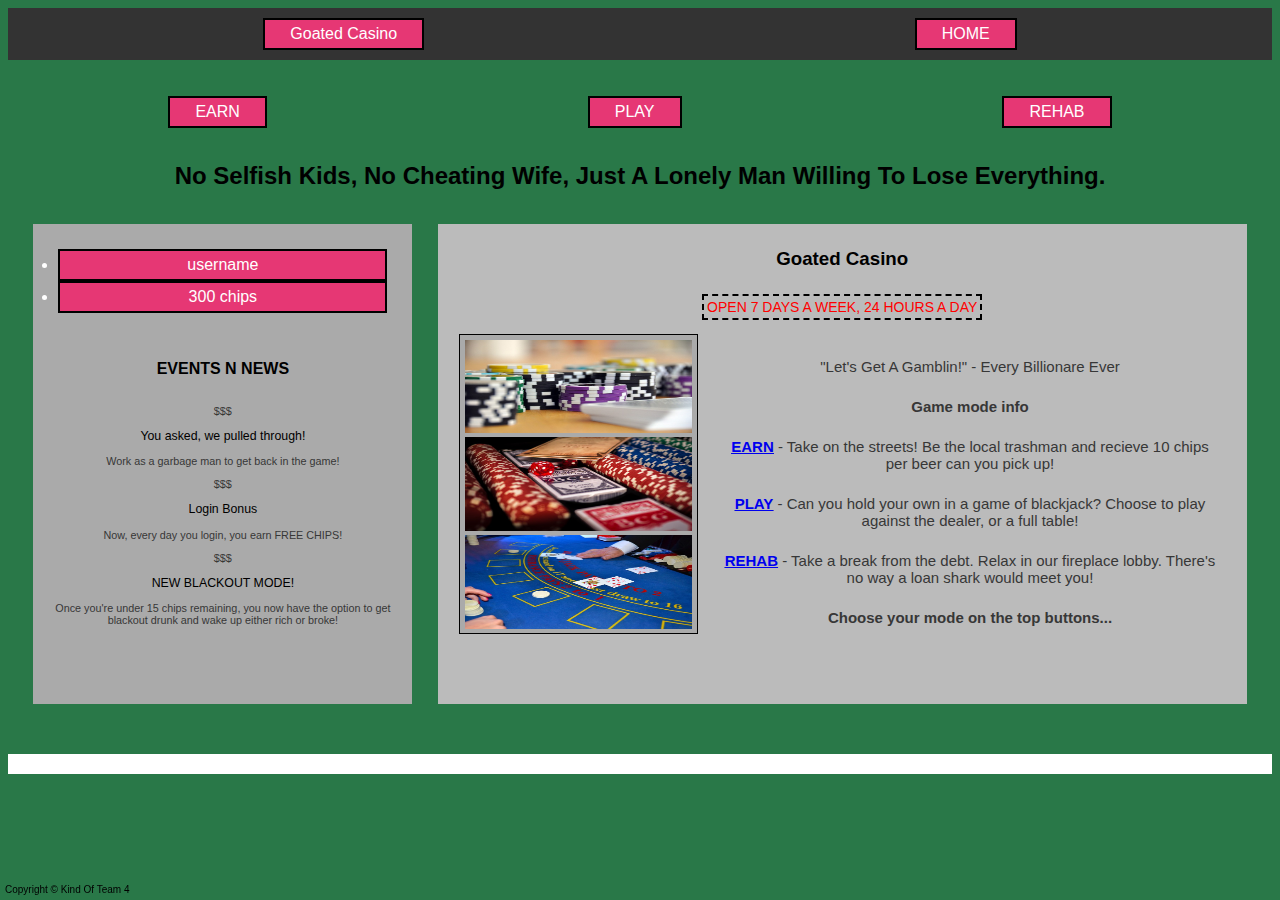
==== index.html @ de15463a "Update index.html" ====
<!DOCTYPE html>
<html lang="en">
<head>
<title>Goated Casino</title>
<meta charset="utf-8">
<meta name="viewport" content="width=device-width, initial-scale=1.0">
<link href="cascade.css" rel="stylesheet">
<link rel="shortcut icon" type="image/png" href="favicon-16x16.png">
	<style>
		#disqus_thread {
			background-color: white;
			padding: 10px;
		}

		#gappin {
			height: 50px;
		}
	</style>
</head>

<body>

<div>  
  <nav>
    <ul class="banner">
   <li id="left"><a href="index.html">Goated Casino</a></li>
   <li id = "right"><a href="index.html">HOME</a></li>
    </ul>
<br><br>
  <ul>
         <li><a href="earn.html">EARN</a></li>
         <li><a href="play.html">PLAY</a></li>
         <li><a href="rehab.html">REHAB</a></li>
  </ul>
   </nav>
<br>
</div>

<main>

<h1>
No Selfish Kids, No Cheating Wife, Just A Lonely Man Willing To Lose Everything.
</h1>
<br>
<div class="good">

<div class="col middle">     <!-- Just for spacing ignore -->
</div>




<div class="col left">

<div class="account">
  <li>username</li>
  <li>300 chips</li>
</div>


<h5>
EVENTS N NEWS
</h5>
<!--
<p class="ph">
<u style="cursor: pointer;">League reg</u>. <b style="color: red;">DUE 6/31/24</b>
</p>
-->
<!--
<p>
$$$
</p>

<p>
Bug successfully removed. Now you can gamble your life savings no issue!
</p>
-->
<p>
$$$
</p>

<p class="ph">
You asked, we pulled through!
</p>

<p>
Work as a garbage man to get back in the game!
</p>

<p>
$$$
</p>

<p class="ph">
Login Bonus
</p>

<p>
Now, every day you login, you earn FREE CHIPS!
</p>

<p>
$$$
</p>

<p class="ph">
NEW BLACKOUT MODE!
</p>

<p>
Once you're under 15 chips remaining, you now have the option to get blackout drunk and wake up either rich or broke!
</p>
</div>




<div class="col middle">     <!-- Just for spacing ignore -->
</div>

<div class="col right" style="background-color:#bbb;">
<h3 style="text-align: center;">
Goated Casino
</h3>

<div class="borpre">
<p style="color: red;" class="bor">
OPEN 7 DAYS A WEEK, 24 HOURS A DAY
</p>
</div>

<div class="col middlet">
</div>

<div class="col leftt">
<img src="chips.jpg" alt="Gambla">
<img src="chips2.jpg" alt="Milliona">
<img src="chips3.jpg" alt="No Mo Kida">
<img src="chips4.jpg" alt="We Rich Now" class="nah">
</div>

<div class="col middlet">
</div>

<div class="col rightt">
<p class="size">
"Let's Get A Gamblin!" - Every Billionare Ever
</p>
<p class="size"><b>
Game mode info
</b></p>
<p class="size">
<b><u><a href="earn.html">EARN</a></u></b> - Take on the streets! Be the local trashman and recieve 10 chips per beer can you pick up!
</p>
<p class="size">
<b><u><a href="play.html">PLAY</a></u></b> - Can you hold your own in a game of blackjack? Choose to play against the dealer, or a full table!
</p>
<p class="size">
<b><u><a href="rehab.html">REHAB</a></u></b> - Take a break from the debt. Relax in our fireplace lobby. There's no way a loan shark would meet you!
</p>
<p class="size"><b>
Choose your mode on the top buttons...</b>
</p>
<br>
</div>


<!--
  <form name="frmContact" class="needs-validation " method="post" action="contact.php">
    <p>
      <label for="fName">Your First Name</label>
      <input type="text" class="form-control" name="fName" id="fName" placeholder="First Name" value="" required>
	  <div class="invalid-feedback">
                  Valid first name is required.
                </div>
    </p>
    <p>
      <label for="lName">Your Last Name</label>
      <input type="text"  class="form-control"  name="lName" id="lName" placeholder="Last Name" value="" required>
    </p>
    <p>
      <label for="Message">Message</label>
      <textarea name="Message" class="form-control"  id="Message"  placeholder="Message" required></textarea>
    </p>
    <p>&nbsp;</p>
    <p>
      <input type="submit" name="Submit" id="Submit" value="Click me to Contact"  class="btn btn-primary btn-lg btn-block">
    </p>
  </form>
-->
  

</div>

</div>

</main>

<div id="gappin"></div>
	
<div id="disqus_thread"></div>
<script>
    /**
    *  RECOMMENDED CONFIGURATION VARIABLES: EDIT AND UNCOMMENT THE SECTION BELOW TO INSERT DYNAMIC VALUES FROM YOUR PLATFORM OR CMS.
    *  LEARN WHY DEFINING THESE VARIABLES IS IMPORTANT: https://disqus.com/admin/universalcode/#configuration-variables    */
    /*
    var disqus_config = function () {
    this.page.url = PAGE_URL;  // Replace PAGE_URL with your page's canonical URL variable
    this.page.identifier = PAGE_IDENTIFIER; // Replace PAGE_IDENTIFIER with your page's unique identifier variable
    };
    */
    (function() { // DON'T EDIT BELOW THIS LINE
    var d = document, s = d.createElement('script');
    s.src = 'https://capstoneteam4.disqus.com/embed.js';
    s.setAttribute('data-timestamp', +new Date());
    (d.head || d.body).appendChild(s);
    })();
</script>
<noscript>Please enable JavaScript to view the <a href="https://disqus.com/?ref_noscript">comments powered by Disqus.</a></noscript>
	
<br>
<footer>
Copyright &copy; Kind Of Team 4
</footer>
</body>
</html>
---- cascade.css ----
* {
	box-sizing: border-box;
}
body {
	font-family: Verdana, Arial, sans-serif;
      background-color: rgb(41, 120, 72);
}
ul {
	list-style-type: none;
	margin: 0;
	padding: 0;
	overflow: hidden;
	display: flex;	
	justify-content: space-around;
}
li {
	padding: 5px;
	background-color: rgb(230, 55, 116);
	border: 2px solid black;
}
.banner {
	background-color: #333333;
	padding: 10px;
}
li a {
	text-align: center;
	padding: 20px;
	text-decoration: none;
	color: white;
}
h1 {
	text-align: center;
	font-size: 24px;
}
.good:after {
	clear: both;
	content: "";
	display: table;
}
.col {
	padding: 5px;
	float: left;
}
.left {
	width: 30%;
	height: 430px;
	background-color: #aaaaaa;
}
.middle {
	width: 2%;	
	height: 430px;
}
.right {
	width: 64%;
	height: 430px;
}
h5 {
	text-align: center;
	font-size: 16px;
}
p {
	text-align: center;
	font-size: 10.8px;
	color: rgb(55, 55, 55);
}
.ph {
	font-size: 12.35px;
	color: black;
}
h3 {
	margin-bottom: 10px;
}
.borpre {
	overflow: hidden;
	display: flex;	
	justify-content: space-around;
}
.bor {	
	text-align: center;
 	font-size: 14px;
	border: 2px dashed black;
	padding: 3px;
}
.leftt {
	width: 30%;
	height: 300px;
	background-color: #aaaaaa;
	border: 1px solid black;
}
.middlet {
	width: 2%;	
	height: 300px;
}
.rightt {
	width: 64%;
	height: 300px;
}
.size {

}
img {
	width: 100%;
	height: 32.5%;
}
.red {

}
input, textarea {
	width: 100%;
}
.gre {
	background-color: green;
}
.ree {
	background-color: red;
}
@media (max-width: 1100px) {
	.nahhhhhh {
		opacity: 0;
	}
	.size {
		font-size: 20px;
	}
}
@media (min-width: 920px) {
	.size {
		padding: 4px;
	}
}
@media (max-width: 920px) {
	.nahhhhhhhh {
	opacity: 0;
}
	.nahhhhhhhhhhh {
		opacity: 0;
	}
	.size {
		font-size: 15px;
	}
}
@media (min-width: 750px) {
	.nah {
	opacity: 0;
}
	.nahh {
		opacity: 0;
	}
	.size {
		font-size: 15px;
	}
	.left, .middle, .right {
	height: 480px;
}
}
@media (max-width: 750px) {
	.left, .middle, .right {
	height: 500px;
}
	.size {
		font-size: 14px;
	}
	.nah {
	opacity: 0;
}
	.nahh {
	opacity: 0;
}
}
@media (max-width: 600px) {
	.left, .middle, .right {
	height: 570px;
}
	.size {
	font-size: 14px;
}
	.rightt {
	width: 63%;
}
	.red {
	color: red;
}
	.sizes {
	font-size: 8px;
}
	.nahh, .nah {
	opacity: 1;
}
	img {
	height: 24%;
}
}

u {
	color: #00008B;
	cursor: pointer;
}

.account {
	text-align: center;
	padding: 20px;
	text-decoration: none;
	color: white;
}

footer {
	bottom: 0;
	left: 0;
	position: fixed;
	padding: 5px;
	font-size: 10px;
}

.play {
	width: 88vw;
    height: 66vw;
	max-width: 680px;
    max-height: 510px;
	padding-top: 40px;
	padding-left: 40px;
	padding-right: 20px;
	background-color: rgba(41,120,72,1);
	opacity: 0.9;
	background-image:  linear-gradient(135deg, rgba(230,55,116,1) 25%, transparent 25%), linear-gradient(225deg, rgba(230,55,116,1) 25%, transparent 25%), linear-gradient(45deg, rgba(230,55,116,1) 25%, transparent 25%), linear-gradient(315deg, rgba(230,55,116,1) 25%, rgba(41,120,72,1) 25%);
	background-position:  11px 0, 11px 0, 0 0, 0 0;
	background-size: 11px 11px;
	background-repeat: repeat;
	border: 3.4px solid black;
	border-radius: 8px;
	position: absolute;
    top: 55%;
    left: 50%;
    transform: translate(-50%, -50%);
}

.start {
	height: 50px;
	width: 50px;
	margin: 0;
	position: absolute;
	top: 70%;
	left: 46%;
	bottom: 50%;
	right: 50%;
	-ms-transform: translateY(-50%, -50%);
	transform: translateY(-50%, -50%);
}

.major {
	height: 344px;
}

.minor {
	height: 10px;
	display: grid;
	gap: 10% 10%;
	grid-template-columns: auto auto auto auto auto;
	padding-top: -550px;
}

.card {
	background-color: white;
    width: 60px;
    height: 100px;
    border: 2px solid black;
    border-radius: 10px;
    display: inline-block;
    margin-right: 10px;
    padding: 5px;
    position: relative;
}

.dark {
	background-color: black;
    width: 60px;
    height: 100px;
    border: 2px solid black;
    border-radius: 10px;
    display: inline-block;
    margin-right: 10px;
    padding: 5px;
    position: relative;
}

.rank-suit {
    position: absolute;
    top: 5px;
    left: 5px;
    font-size: 18px;
    font-weight: bold;
}

.suit {
    position: absolute;
    top: 50%;
    left: 50%;
	padding-bottom: 4px;
    transform: translate(-50%, -50%);
    font-size: 30px;
}

.rank-suit-flipped {
    position: absolute;
    bottom: 5px;
    right: 5px;
    font-size: 18px;
    font-weight: bold;
    transform: rotate(180deg);
}

.hide {
	display: none;
}

.section {
	font-size: 14px;
	font-weight: bold;
	color: white;
	text-shadow: 0px 2px 4px black;
}

.labeling {
	font-size: 18px;
	font-weight: bold;
	color: white;
	text-shadow: 0px 2px 4px black;
	text-align: left;
}

@media (min-width: 2px) {
	.play {
		padding-bottom: 200px;
	}
	.start {
		top: 76%;
	}
	.major {
		height: 220px;
	}
	.minor {
		gap: 55% 5%;
	}
}

@media (min-width: 300px) {
	.major {
		height: 225px;
	}
}

@media (min-width: 550px) {
	.major {
		height: 260px;
	}
}

@media (min-width: 625px) {
	.major {
		height: 300px;
	}
}

@media (min-width: 670px) {
	.major {
		height: 320px;
	}
}

@media (min-width: 700px) {
	.play {
		padding-bottom: 200px;
	}
	.start {
		top: 70%;
	}
	.major {
		height: 374px;
	}
}

@media (min-width: 750px) {
	.major {
		height: 394px;
	}
}

.earn {
    width: 88vw;
    height: 66vw;
    max-width: 680px;
    max-height: 510px;
    background-image: url('cityscape.jpg');
    background-repeat: repeat-x;
    background-size: cover;
    opacity: 0.9;
    border: 3.4px solid black;
    border-radius: 8px;
    position: absolute;
    top: 55%;
    left: 50%;
    transform: translate(-50%, -50%);
	animation: slideBackground 10s linear infinite;
}

.trashhh {
	display: none;
	position: absolute;
	height: 49px;
	width: 42px;
	top: 81%;
	left: 42%;
	transform: translate(-50%, -50%);
}

.truck {
	position: absolute;
	height: 120px;
	width: 150px;
	top: 81%;
	left: 28%;
	transform: translate(-50%, -50%);
}

button#trashy {
			position: absolute;
			top: 43%;
			left: 50%;
			transform: translateX(-50%);
			padding: 10px 20px;
			font-size: 16px;
			cursor: pointer;
		}

@media (max-width: 500px) {
	.trashhh {
		top: 77%;
	}
	.truck {
		top: 77%;
		height: 120px;
		width: 150px;
	}
}

@media (max-width: 700px) {
	.trashhh {
		top: 72%;
	}
	.truck {
		top: 72%;
	}
}

@media (min-width: 705px) {
	.trashhh {
		left: 48%;
	}
	.truck {
		left: 40%;
	}
}

.rehab {
    width: 88vw;
    height: 66vw;
    max-width: 680px;
    max-height: 510px;
    background-image: url('');
    background-repeat: repeat-x;
    background-size: cover;
    opacity: 0.9;
    border: 3.4px solid black;
    border-radius: 8px;
    position: absolute;
    top: 55%;
    left: 50%;
    transform: translate(-50%, -50%);
	animation: slideBackground 10s linear infinite;
}
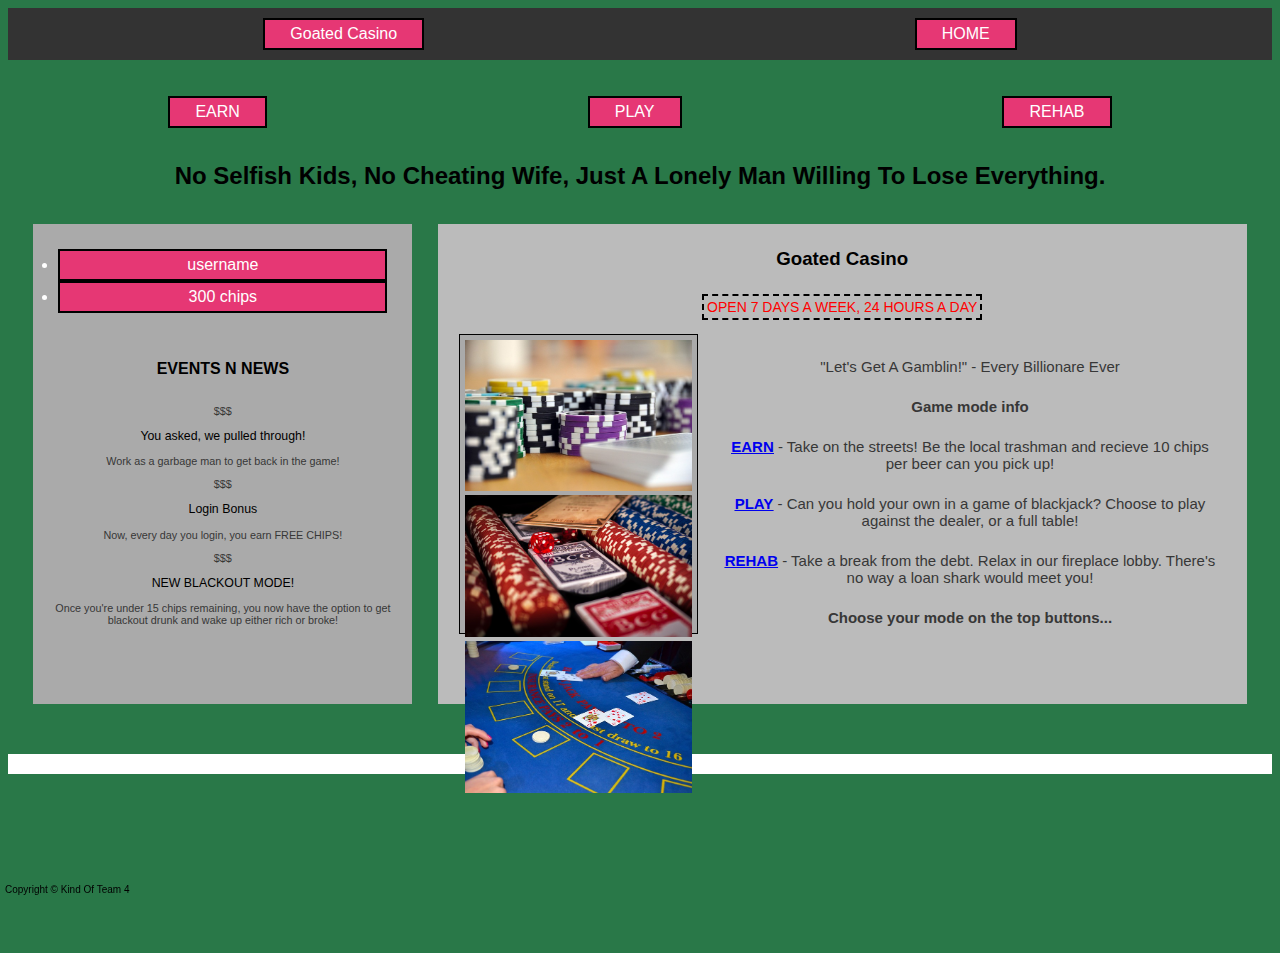
==== commit 40d47af0: "Update index.html" ====
--- a/index.html
+++ b/index.html
@@ -133,10 +133,12 @@
 </div>
 
 <div class="col leftt">
+<div class="theimages">
 <img src="chips.jpg" alt="Gambla">
 <img src="chips2.jpg" alt="Milliona">
 <img src="chips3.jpg" alt="No Mo Kida">
 <img src="chips4.jpg" alt="We Rich Now" class="nah">
+</div>
 </div>
 
 <div class="col middlet">
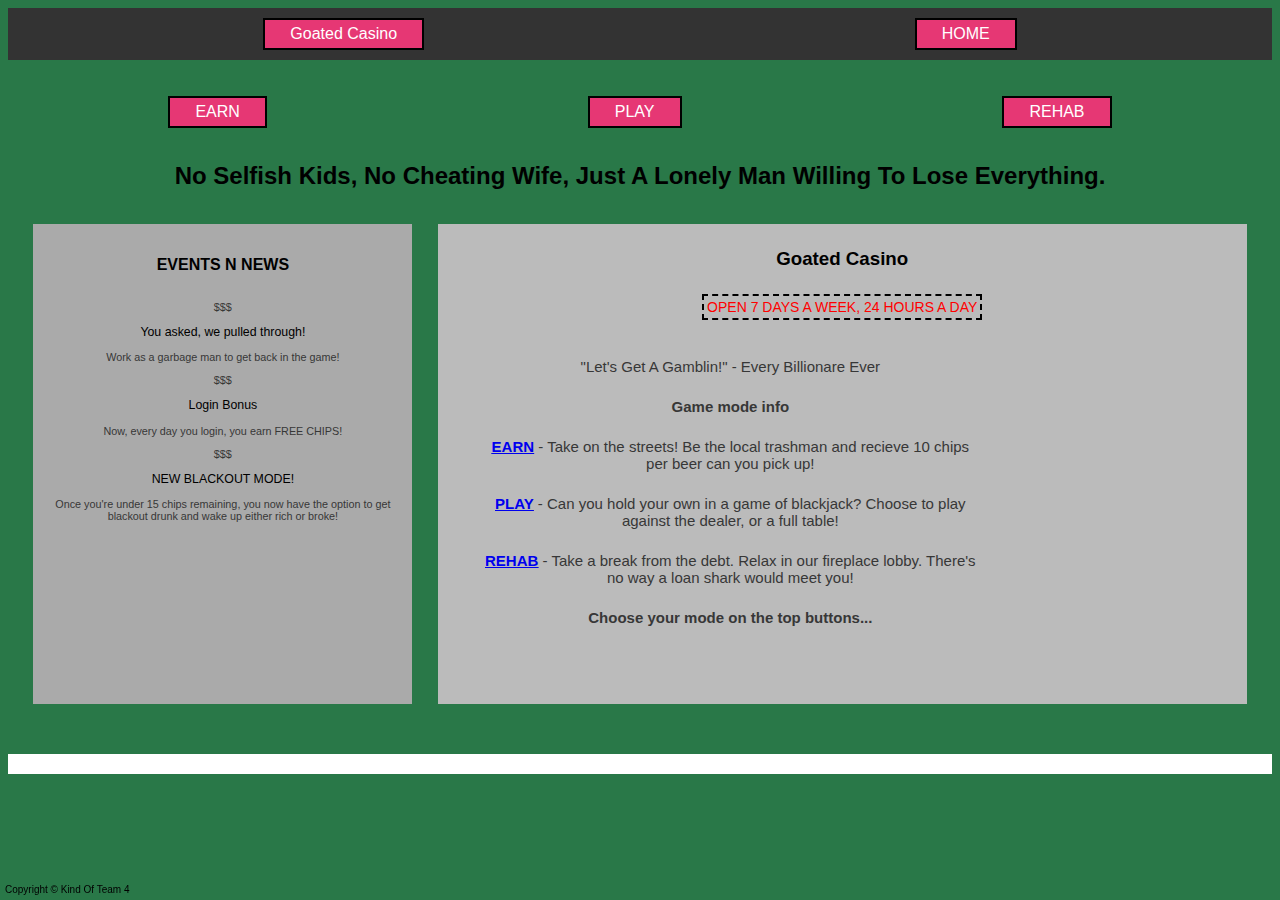
==== commit 9ae19a25: "Update index.html" ====
--- a/index.html
+++ b/index.html
@@ -132,7 +132,7 @@
 <div class="col middlet">
 </div>
 
-<div class="col leftt">
+<div class="col leftt theimages">
 <div class="theimages">
 <img src="chips.jpg" alt="Gambla">
 <img src="chips2.jpg" alt="Milliona">
@@ -163,6 +163,7 @@
 <p class="size"><b>
 Choose your mode on the top buttons...</b>
 </p>
+<br>
 <br>
 </div>
 
--- a/cascade.css
+++ b/cascade.css
@@ -339,6 +339,21 @@
 	.minor {
 		gap: 55% 5%;
 	}
+	.account {
+		display: none;
+	}
+	.theimages {
+		display: none;
+	}
+}
+
+@media (max-width: 650px) {
+	.account {
+		display: none;
+	}
+	.theimages {
+		display: none;
+	}
 }
 
 @media (min-width: 300px) {
@@ -475,4 +490,4 @@
     left: 50%;
     transform: translate(-50%, -50%);
 	animation: slideBackground 10s linear infinite;
-}+}
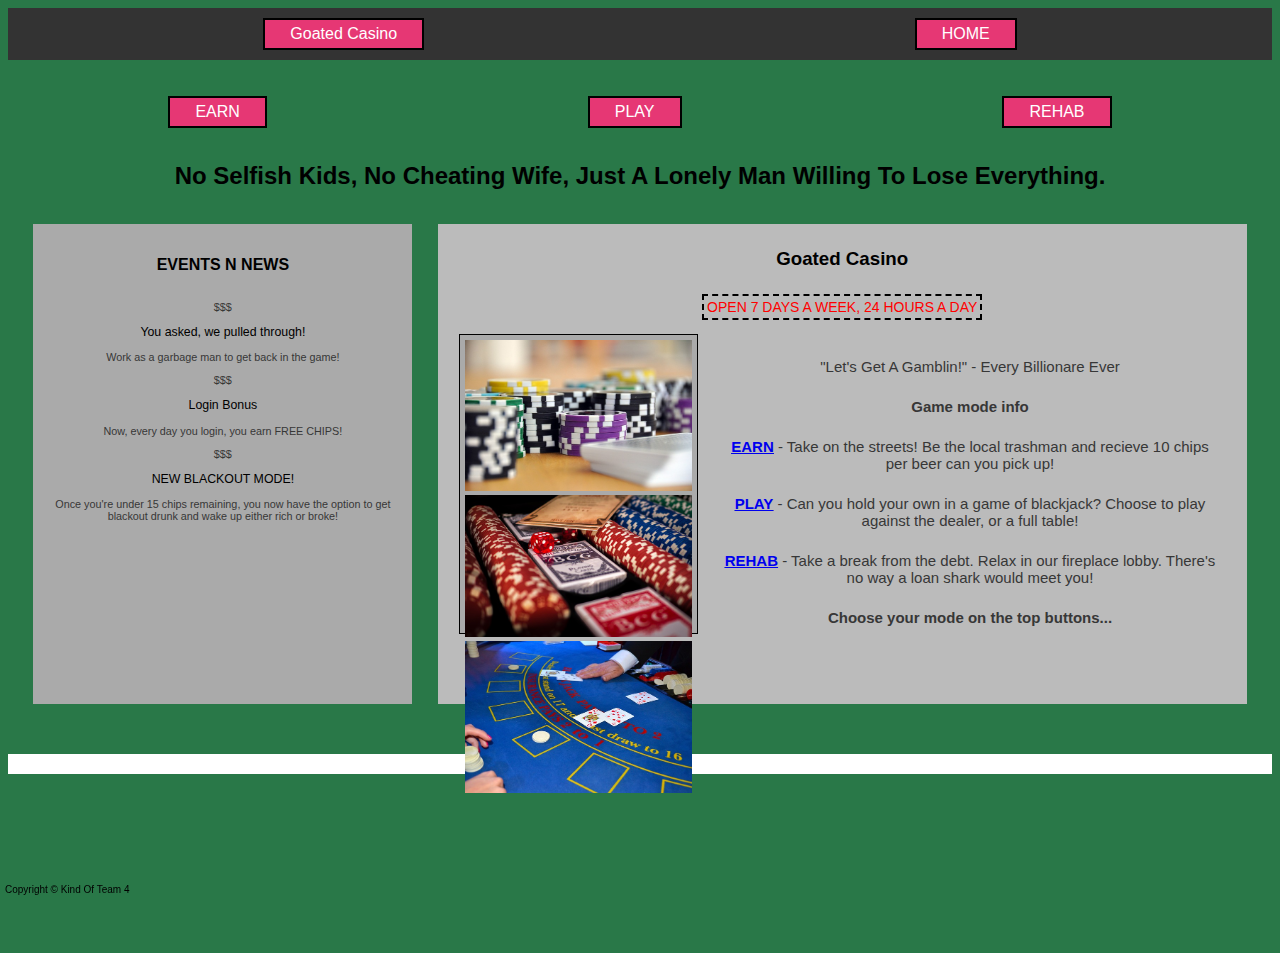
==== commit 372dd449: "Update index.html" ====
--- a/index.html
+++ b/index.html
@@ -164,6 +164,7 @@
 Choose your mode on the top buttons...</b>
 </p>
 <br>
+	<div style="width: 5px;"></div>
 <br>
 </div>
 
--- a/cascade.css
+++ b/cascade.css
@@ -356,6 +356,12 @@
 	}
 }
 
+@media (min-width: 651px) {
+	.theimages {
+		display: block;
+	}
+}	
+
 @media (min-width: 300px) {
 	.major {
 		height: 225px;
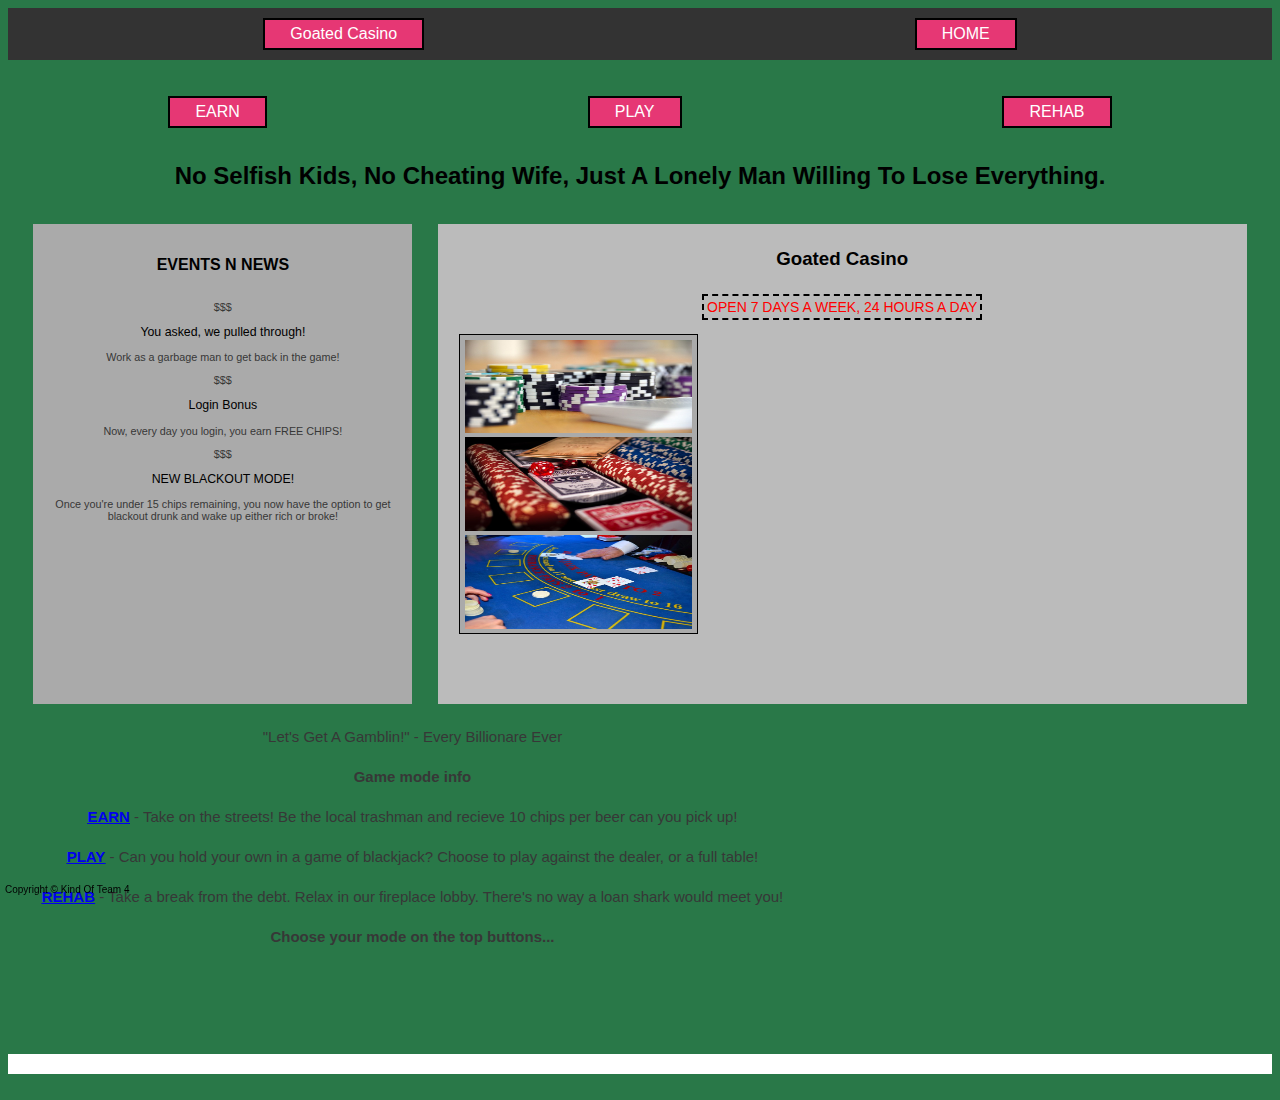
==== commit f4b303eb: "Update index.html" ====
--- a/index.html
+++ b/index.html
@@ -132,8 +132,7 @@
 <div class="col middlet">
 </div>
 
-<div class="col leftt theimages">
-<div class="theimages">
+<div class="col leftt">
 <img src="chips.jpg" alt="Gambla">
 <img src="chips2.jpg" alt="Milliona">
 <img src="chips3.jpg" alt="No Mo Kida">
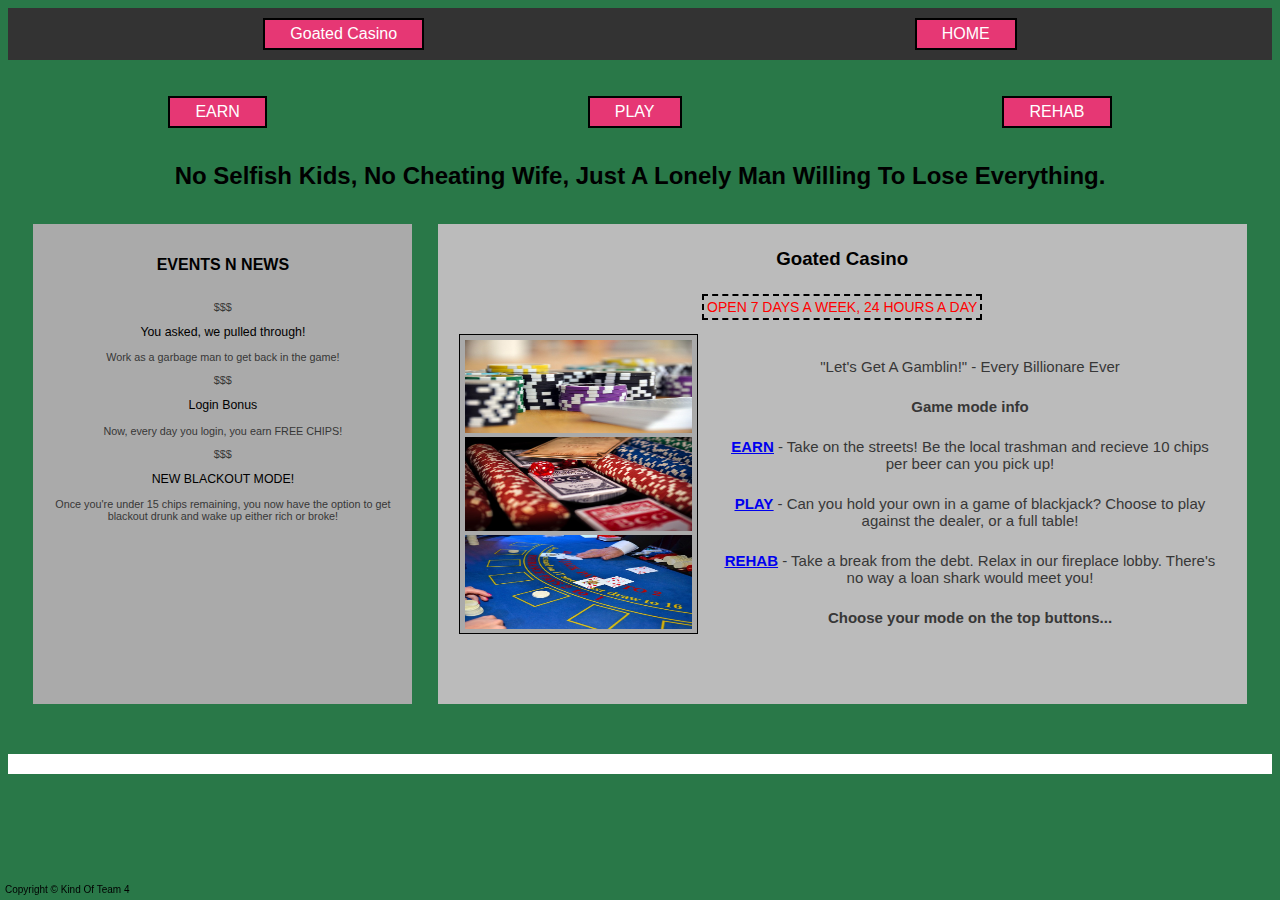
==== commit 585d5c7a: "Update index.html" ====
--- a/index.html
+++ b/index.html
@@ -138,7 +138,6 @@
 <img src="chips3.jpg" alt="No Mo Kida">
 <img src="chips4.jpg" alt="We Rich Now" class="nah">
 </div>
-</div>
 
 <div class="col middlet">
 </div>
@@ -163,7 +162,6 @@
 Choose your mode on the top buttons...</b>
 </p>
 <br>
-	<div style="width: 5px;"></div>
 <br>
 </div>
 
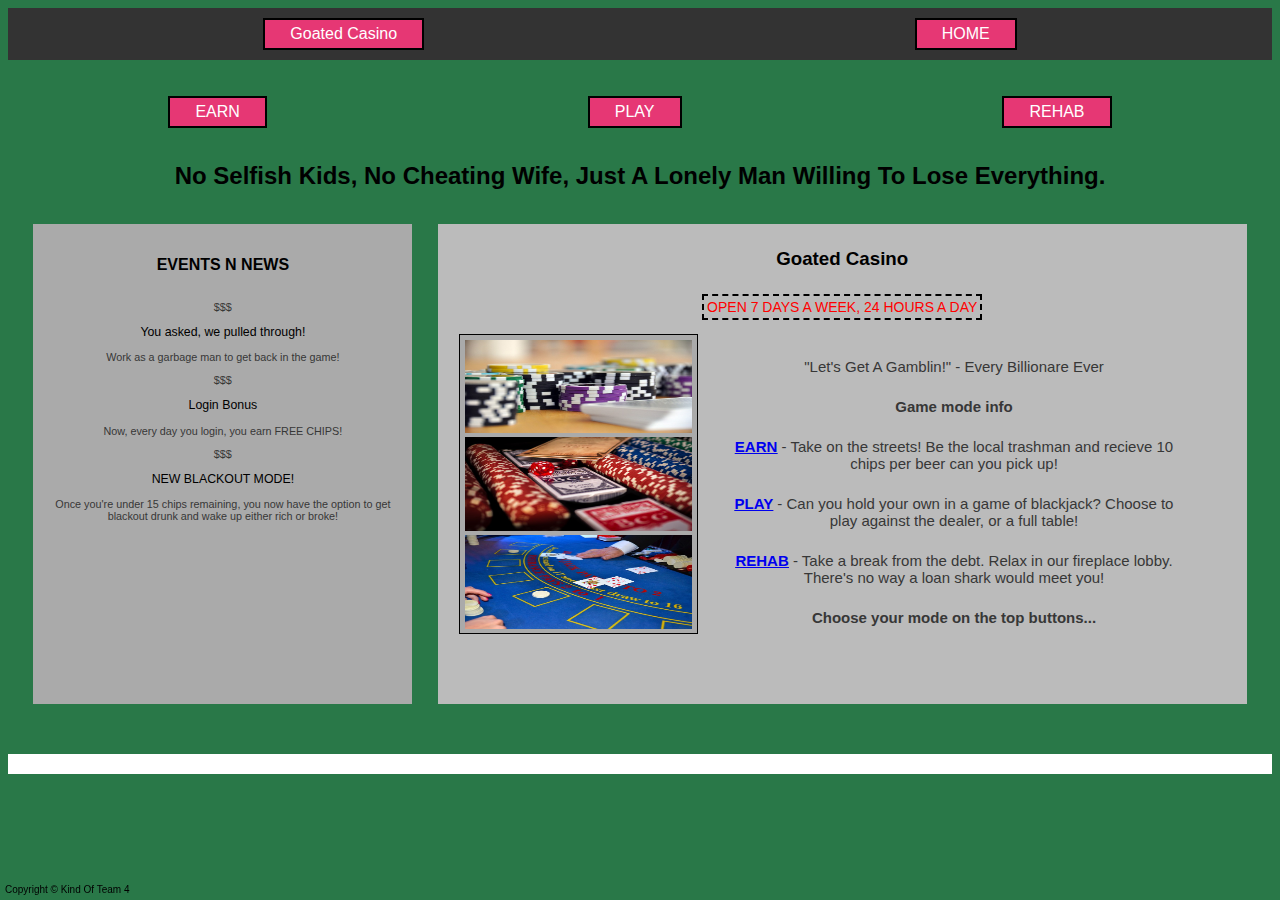
==== commit 96f0be1a: "Update index.html" ====
--- a/index.html
+++ b/index.html
@@ -161,7 +161,6 @@
 <p class="size"><b>
 Choose your mode on the top buttons...</b>
 </p>
-<br>
 <br>
 </div>
 
--- a/cascade.css
+++ b/cascade.css
@@ -92,7 +92,7 @@
 	height: 300px;
 }
 .rightt {
-	width: 64%;
+	width: 60%;
 	height: 300px;
 }
 .size {
@@ -174,7 +174,7 @@
 	font-size: 14px;
 }
 	.rightt {
-	width: 63%;
+	width: 60%;
 }
 	.red {
 	color: red;
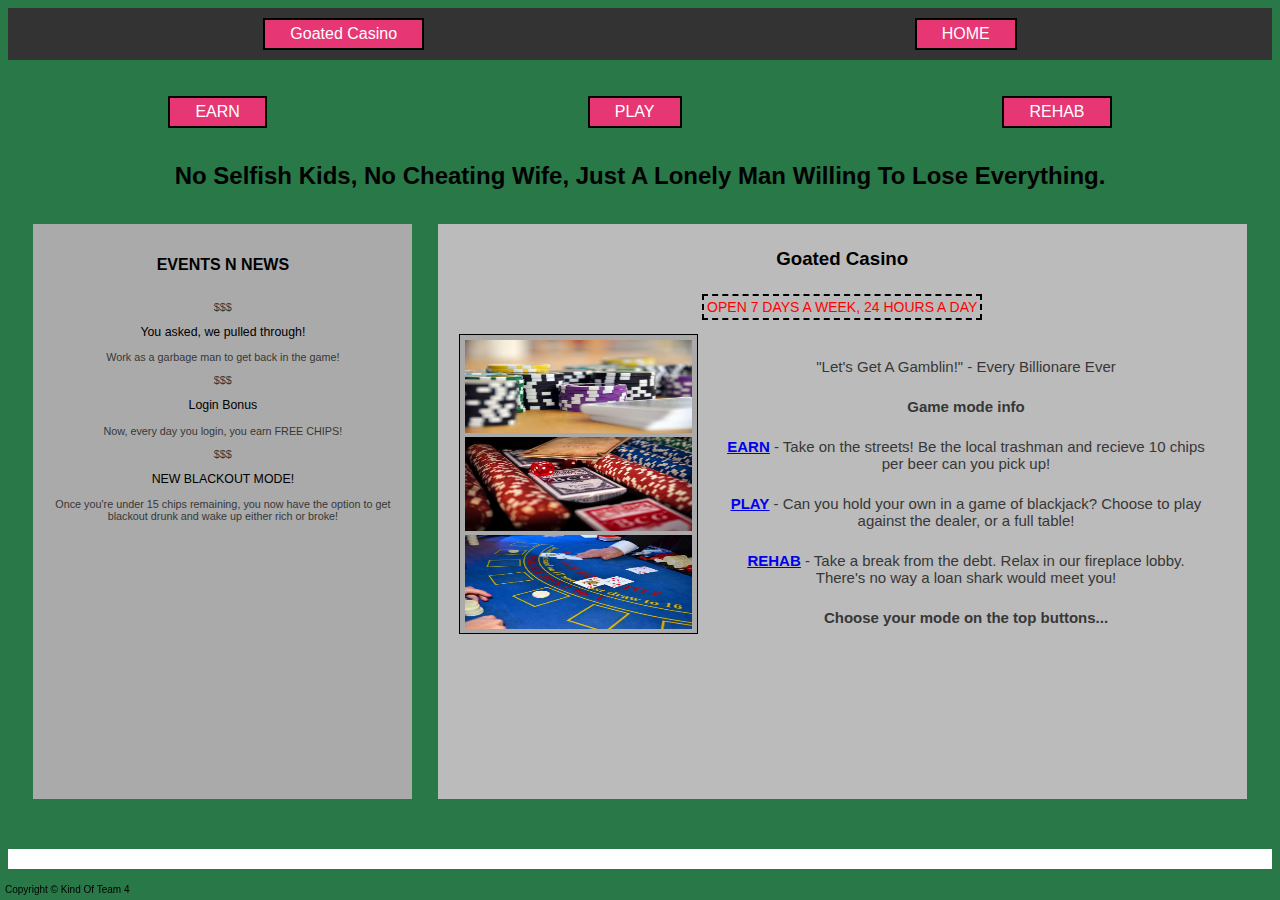
==== commit c52f3d16: "Update index.html" ====
--- a/index.html
+++ b/index.html
@@ -143,10 +143,10 @@
 </div>
 
 <div class="col rightt">
-<p class="size">
+<p class="size map">
 "Let's Get A Gamblin!" - Every Billionare Ever
 </p>
-<p class="size"><b>
+<p class="size map"><b>
 Game mode info
 </b></p>
 <p class="size">
@@ -158,7 +158,7 @@
 <p class="size">
 <b><u><a href="rehab.html">REHAB</a></u></b> - Take a break from the debt. Relax in our fireplace lobby. There's no way a loan shark would meet you!
 </p>
-<p class="size"><b>
+<p class="size map"><b>
 Choose your mode on the top buttons...</b>
 </p>
 <br>
--- a/cascade.css
+++ b/cascade.css
@@ -92,7 +92,7 @@
 	height: 300px;
 }
 .rightt {
-	width: 60%;
+	width: 63%;
 	height: 300px;
 }
 .size {
@@ -149,7 +149,7 @@
 		font-size: 15px;
 	}
 	.left, .middle, .right {
-	height: 480px;
+	height: 500px;
 }
 }
 @media (max-width: 750px) {
@@ -174,7 +174,7 @@
 	font-size: 14px;
 }
 	.rightt {
-	width: 60%;
+	width: 63%;
 }
 	.red {
 	color: red;
@@ -187,6 +187,9 @@
 }
 	img {
 	height: 24%;
+}
+	.map {
+	display: none;	
 }
 }
 
@@ -345,6 +348,9 @@
 	.theimages {
 		display: none;
 	}
+	.left, .middle, .right {
+	height: 575px;
+}
 }
 
 @media (max-width: 650px) {
@@ -374,6 +380,12 @@
 	}
 }
 
+@media (max-width: 375px) {
+	.left, .middle, .right {
+		height: 600px;
+	}
+}
+
 @media (min-width: 625px) {
 	.major {
 		height: 300px;
@@ -403,6 +415,12 @@
 		height: 394px;
 	}
 }
+
+@media (max-width: 549px) {
+	.rightt {
+		width: 50%;
+	}
+}	
 
 .earn {
     width: 88vw;
